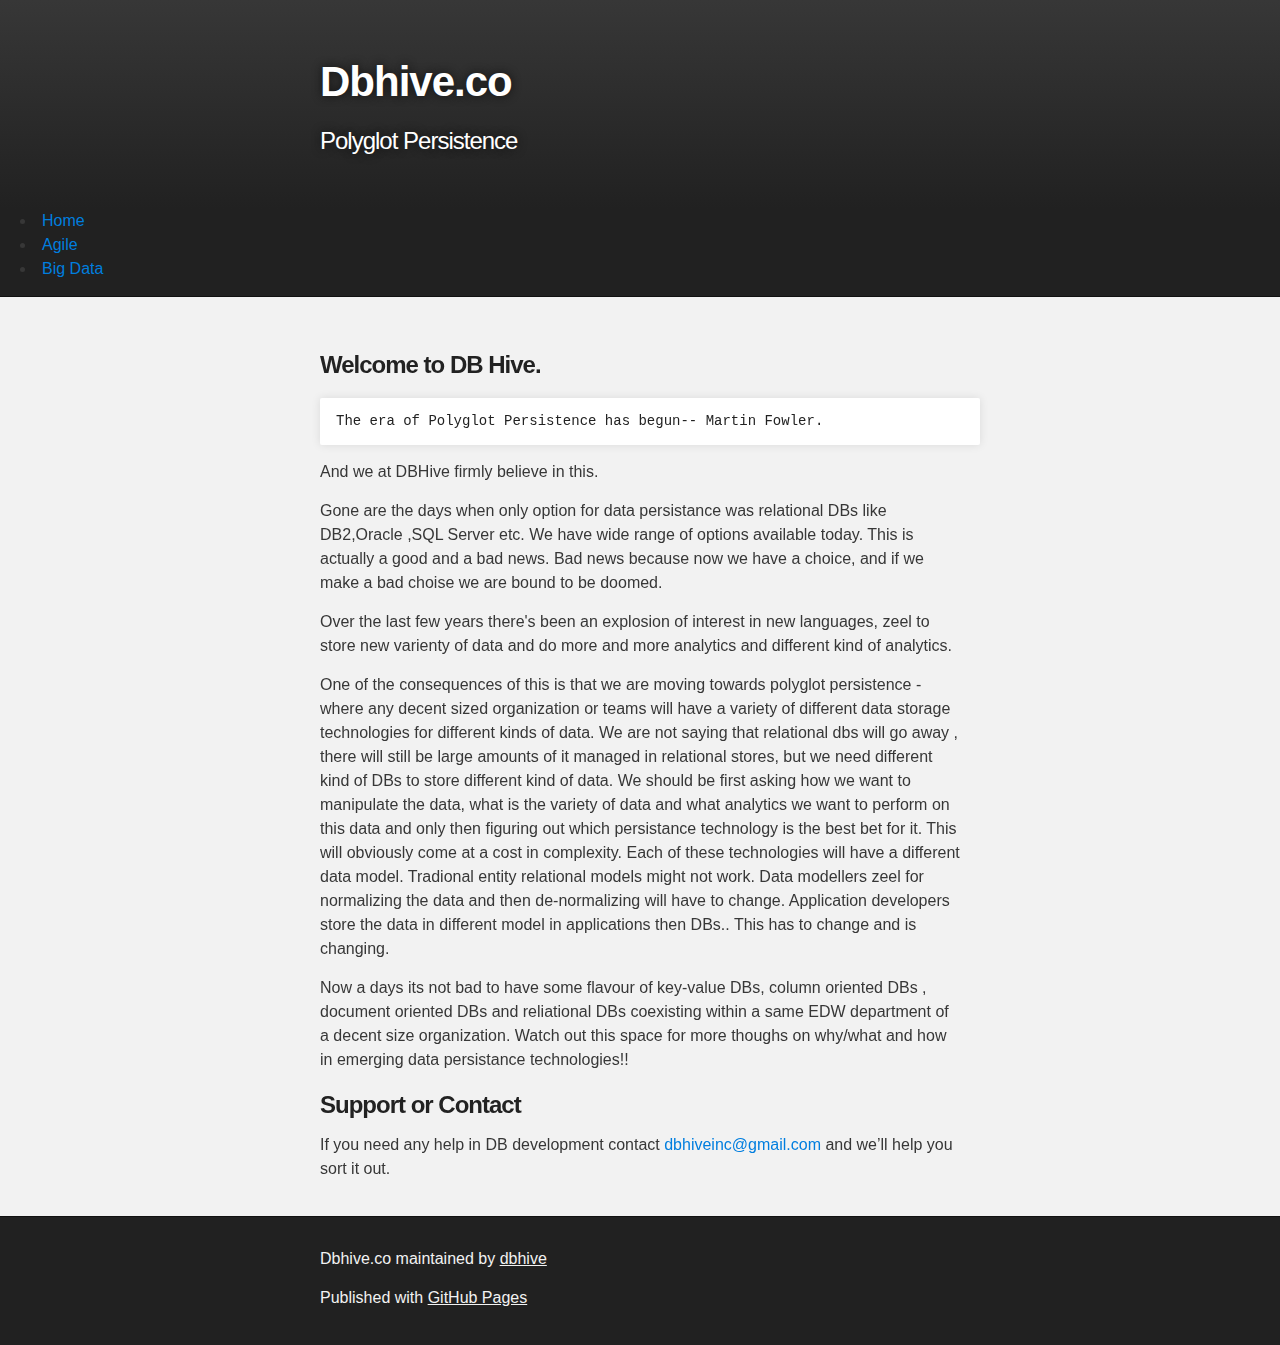
==== index.html @ 6f999d84 "Update index.html" ====
<!DOCTYPE html>
<html>

  <head>
    <meta charset='utf-8'>
    <meta http-equiv="X-UA-Compatible" content="chrome=1">
    <meta name="description" content="Dbhive.co : Site">

    <link rel="stylesheet" type="text/css" media="screen" href="stylesheets/stylesheet.css">

    <title>Dbhive.co</title>
  </head>

  <body>

    <!-- HEADER -->
    <div id="header_wrap" class="outer">
        <header class="inner"> 

          <h1 id="project_title">Dbhive.co</h1>
          <h2 id="project_tagline">Polyglot Persistence</h2>

           
        </header>
    </div>


    <nav class="top_nav">
      <ul>
        <li>
          <a href="/">Home</a>
        </li>
        <li dropdowns>
          <a href="/Agile/">Agile</a>
          
        </li>
        <li>
          <a href="/Big-Data/">Big Data</a>
        </li>

      </ul>
    </nav>



    <!-- MAIN CONTENT -->
    <div id="main_content_wrap" class="outer">
      <section id="main_content" class="inner">
        <h3>
<a name="welcome-to-github-pages" class="anchor" href="#welcome-to-github-pages"><span class="octicon octicon-link"></span></a>Welcome to DB Hive.</h3>

<p>
<pre><code>The era of Polyglot Persistence has begun-- Martin Fowler.
</code></pre>
</p>
<p>
And we at DBHive firmly believe in this.
</p>
<p>Gone are the days when only option for data persistance was relational DBs like DB2,Oracle ,SQL Server etc.
We have wide range of options available today. This is actually a good and a bad news. 
Bad news because now we have a choice, and if we make a bad choise we are bound to be doomed.
</p>
<p>Over the last few years there's been an explosion of interest in new languages, zeel to store new varienty of data and do more and more analytics and different kind of analytics.
</p>
<p>One of the consequences of this is that we are moving towards polyglot persistence - where any decent sized organization or teams will have a variety of different data storage technologies for different kinds of data. We are not saying that relational dbs will go away , there will still be large amounts of it managed in relational stores, but we need different kind of DBs to store different kind of data.
We should be first asking how we want to manipulate the data, what is the variety of data and what analytics we want to perform on this data and only then figuring out which persistance technology is the best bet for it.
This will obviously come at a cost in complexity. Each of these technologies will have a different data model. Tradional entity relational models might not work. Data modellers zeel for normalizing the data and then de-normalizing will have to change. Application developers store the data in different model in applications then DBs.. This has to change and is changing.
</p>
<p>Now a days its not bad to have some flavour of key-value DBs, column oriented DBs , document oriented DBs and reliational DBs coexisting within a same EDW department of a decent size organization. 
Watch out this space for more thoughs on why/what and how in emerging data persistance technologies!!
</p>


<h3>
<a name="support-or-contact" class="anchor" href="#support-or-contact"><span class="octicon octicon-link"></span></a>Support or Contact</h3>

<p>If you need any help in DB development contact <a href="mailto:dbhiveinc@gmail.com">dbhiveinc@gmail.com</a> and we’ll help you sort it out.</p>
      </section>
    </div>

    <!-- FOOTER  -->
    <div id="footer_wrap" class="outer">
      <footer class="inner">
        <p class="copyright">Dbhive.co maintained by <a href="https://github.com/dbhive">dbhive</a></p>
        <p>Published with <a href="http://pages.github.com">GitHub Pages</a></p>
      </footer>
    </div>

    

  </body>
</html>
---- stylesheets/stylesheet.css ----
/*******************************************************************************
Slate Theme for GitHub Pages
by Jason Costello, @jsncostello
*******************************************************************************/

@import url(pygment_trac.css);

/*******************************************************************************
MeyerWeb Reset
*******************************************************************************/

html, body, div, span, applet, object, iframe,
h1, h2, h3, h4, h5, h6, p, blockquote, pre,
a, abbr, acronym, address, big, cite, code,
del, dfn, em, img, ins, kbd, q, s, samp,
small, strike, strong, sub, sup, tt, var,
b, u, i, center,
dl, dt, dd, ol, ul, li,
fieldset, form, label, legend,
table, caption, tbody, tfoot, thead, tr, th, td,
article, aside, canvas, details, embed,
figure, figcaption, footer, header, hgroup,
menu, nav, output, ruby, section, summary,
time, mark, audio, video {
  margin: 0;
  padding: 0;
  border: 0;
  font: inherit;
  vertical-align: baseline;
}

/* HTML5 display-role reset for older browsers */
article, aside, details, figcaption, figure,
footer, header, hgroup, menu, nav, section {
  display: block;
}

ol, ul {
  list-style: none;
}

table {
  border-collapse: collapse;
  border-spacing: 0;
}

/*******************************************************************************
Theme Styles
*******************************************************************************/

body {
  box-sizing: border-box;
  color:#373737;
  background: #212121;
  font-size: 16px;
  font-family: 'Myriad Pro', Calibri, Helvetica, Arial, sans-serif;
  line-height: 1.5;
  -webkit-font-smoothing: antialiased;
}

h1, h2, h3, h4, h5, h6 {
  margin: 10px 0;
  font-weight: 700;
  color:#222222;
  font-family: 'Lucida Grande', 'Calibri', Helvetica, Arial, sans-serif;
  letter-spacing: -1px;
}

h1 {
  font-size: 36px;
  font-weight: 700;
}

h2 {
  padding-bottom: 10px;
  font-size: 32px;
  background: url('../images/bg_hr.png') repeat-x bottom;
}

h3 {
  font-size: 24px;
}

h4 {
  font-size: 21px;
}

h5 {
  font-size: 18px;
}

h6 {
  font-size: 16px;
}

p {
  margin: 10px 0 15px 0;
}

footer p {
  color: #f2f2f2;
}

a {
  text-decoration: none;
  color: #007edf;
  text-shadow: none;

  transition: color 0.5s ease;
  transition: text-shadow 0.5s ease;
  -webkit-transition: color 0.5s ease;
  -webkit-transition: text-shadow 0.5s ease;
  -moz-transition: color 0.5s ease;
  -moz-transition: text-shadow 0.5s ease;
  -o-transition: color 0.5s ease;
  -o-transition: text-shadow 0.5s ease;
  -ms-transition: color 0.5s ease;
  -ms-transition: text-shadow 0.5s ease;
}

a:hover, a:focus {text-decoration: underline;}

footer a {
  color: #F2F2F2;
  text-decoration: underline;
}

em {
  font-style: italic;
}

strong {
  font-weight: bold;
}

img {
  position: relative;
  margin: 0 auto;
  max-width: 739px;
  padding: 5px;
  margin: 10px 0 10px 0;
  border: 1px solid #ebebeb;

  box-shadow: 0 0 5px #ebebeb;
  -webkit-box-shadow: 0 0 5px #ebebeb;
  -moz-box-shadow: 0 0 5px #ebebeb;
  -o-box-shadow: 0 0 5px #ebebeb;
  -ms-box-shadow: 0 0 5px #ebebeb;
}

p img {
  display: inline;
  margin: 0;
  padding: 0;
  vertical-align: middle;
  text-align: center;
  border: none;
}

pre, code {
  width: 100%;
  color: #222;
  background-color: #fff;

  font-family: Monaco, "Bitstream Vera Sans Mono", "Lucida Console", Terminal, monospace;
  font-size: 14px;

  border-radius: 2px;
  -moz-border-radius: 2px;
  -webkit-border-radius: 2px;
}

pre {
  width: 100%;
  padding: 10px;
  box-shadow: 0 0 10px rgba(0,0,0,.1);
  overflow: auto;
}

code {
  padding: 3px;
  margin: 0 3px;
  box-shadow: 0 0 10px rgba(0,0,0,.1);
}

pre code {
  display: block;
  box-shadow: none;
}

blockquote {
  color: #666;
  margin-bottom: 20px;
  padding: 0 0 0 20px;
  border-left: 3px solid #bbb;
}


ul, ol, dl {
  margin-bottom: 15px
}

ul {
  list-style: inside;
  padding-left: 20px;
}

ol {
  list-style: decimal inside;
  padding-left: 20px;
}

dl dt {
  font-weight: bold;
}

dl dd {
  padding-left: 20px;
  font-style: italic;
}

dl p {
  padding-left: 20px;
  font-style: italic;
}

hr {
  height: 1px;
  margin-bottom: 5px;
  border: none;
  background: url('../images/bg_hr.png') repeat-x center;
}

table {
  border: 1px solid #373737;
  margin-bottom: 20px;
  text-align: left;
 }

th {
  font-family: 'Lucida Grande', 'Helvetica Neue', Helvetica, Arial, sans-serif;
  padding: 10px;
  background: #373737;
  color: #fff;
 }

td {
  padding: 10px;
  border: 1px solid #373737;
 }

form {
  background: #f2f2f2;
  padding: 20px;
}

/*******************************************************************************
Full-Width Styles
*******************************************************************************/

.outer {
  width: 100%;
}

.inner {
  position: relative;
  max-width: 640px;
  padding: 20px 10px;
  margin: 0 auto;
}

#forkme_banner {
  display: block;
  position: absolute;
  top:0;
  right: 10px;
  z-index: 10;
  padding: 10px 50px 10px 10px;
  color: #fff;
  background: url('../images/blacktocat.png') #0090ff no-repeat 95% 50%;
  font-weight: 700;
  box-shadow: 0 0 10px rgba(0,0,0,.5);
  border-bottom-left-radius: 2px;
  border-bottom-right-radius: 2px;
}

#header_wrap {
  background: #212121;
  background: -moz-linear-gradient(top, #373737, #212121);
  background: -webkit-linear-gradient(top, #373737, #212121);
  background: -ms-linear-gradient(top, #373737, #212121);
  background: -o-linear-gradient(top, #373737, #212121);
  background: linear-gradient(top, #373737, #212121);
}

#header_wrap .inner {
  padding: 50px 10px 30px 10px;
}

#project_title {
  margin: 0;
  color: #fff;
  font-size: 42px;
  font-weight: 700;
  text-shadow: #111 0px 0px 10px;
}

#project_tagline {
  color: #fff;
  font-size: 24px;
  font-weight: 300;
  background: none;
  text-shadow: #111 0px 0px 10px;
}

#downloads {
  position: absolute;
  width: 210px;
  z-index: 10;
  bottom: -40px;
  right: 0;
  height: 70px;
  background: url('../images/icon_download.png') no-repeat 0% 90%;
}

.zip_download_link {
  display: block;
  float: right;
  width: 90px;
  height:70px;
  text-indent: -5000px;
  overflow: hidden;
  background: url(../images/sprite_download.png) no-repeat bottom left;
}

.tar_download_link {
  display: block;
  float: right;
  width: 90px;
  height:70px;
  text-indent: -5000px;
  overflow: hidden;
  background: url(../images/sprite_download.png) no-repeat bottom right;
  margin-left: 10px;
}

.zip_download_link:hover {
  background: url(../images/sprite_download.png) no-repeat top left;
}

.tar_download_link:hover {
  background: url(../images/sprite_download.png) no-repeat top right;
}

#main_content_wrap {
  background: #f2f2f2;
  border-top: 1px solid #111;
  border-bottom: 1px solid #111;
}

#main_content {
  padding-top: 40px;
}

#footer_wrap {
  background: #212121;
}



/*******************************************************************************
Small Device Styles
*******************************************************************************/

@media screen and (max-width: 480px) {
  body {
    font-size:14px;
  }

  #downloads {
    display: none;
  }

  .inner {
    min-width: 320px;
    max-width: 480px;
  }

  #project_title {
  font-size: 32px;
  }

  h1 {
    font-size: 28px;
  }

  h2 {
    font-size: 24px;
  }

  h3 {
    font-size: 21px;
  }

  h4 {
    font-size: 18px;
  }

  h5 {
    font-size: 14px;
  }

  h6 {
    font-size: 12px;
  }

  code, pre {
    min-width: 320px;
    max-width: 480px;
    font-size: 11px;
  }

}
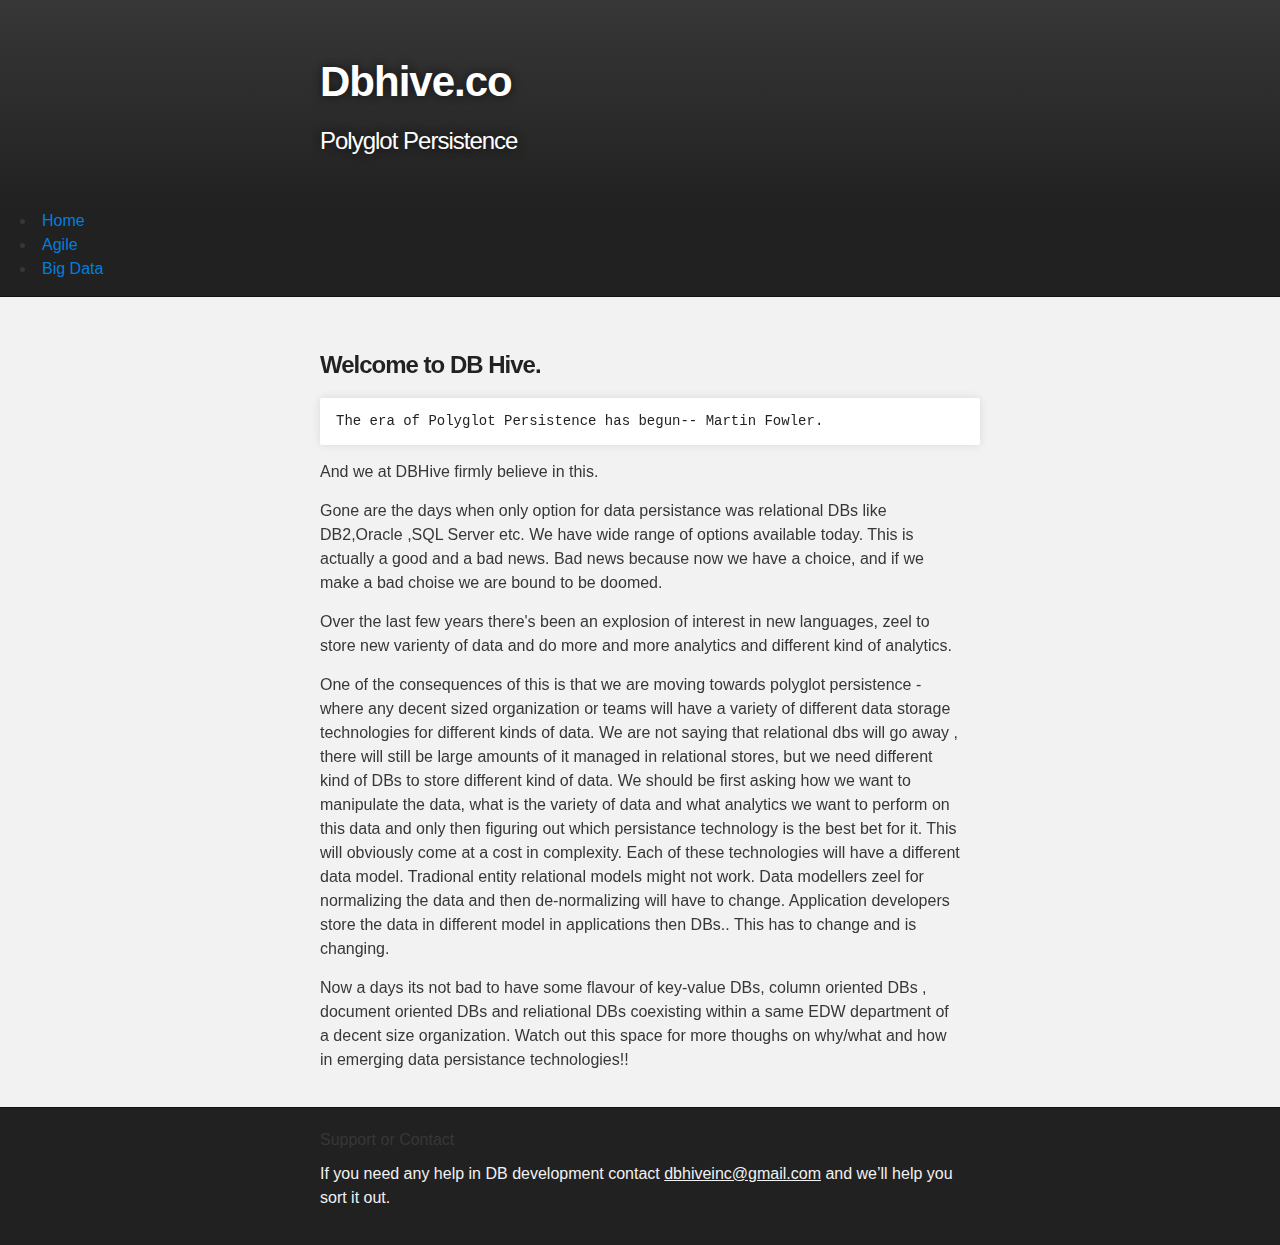
==== commit 0bb29399: "Update index.html" ====
--- a/index.html
+++ b/index.html
@@ -72,17 +72,16 @@
 
 
 <h3>
-<a name="support-or-contact" class="anchor" href="#support-or-contact"><span class="octicon octicon-link"></span></a>Support or Contact</h3>
 
-<p>If you need any help in DB development contact <a href="mailto:dbhiveinc@gmail.com">dbhiveinc@gmail.com</a> and we’ll help you sort it out.</p>
-      </section>
     </div>
 
     <!-- FOOTER  -->
     <div id="footer_wrap" class="outer">
       <footer class="inner">
-        <p class="copyright">Dbhive.co maintained by <a href="https://github.com/dbhive">dbhive</a></p>
-        <p>Published with <a href="http://pages.github.com">GitHub Pages</a></p>
+    <a name="support-or-contact" class="anchor" href="#support-or-contact"><span class="octicon octicon-link"></span></a>Support or Contact</h3>
+
+<p>If you need any help in DB development contact <a href="mailto:dbhiveinc@gmail.com">dbhiveinc@gmail.com</a> and we’ll help you sort it out.</p>
+      </section>
       </footer>
     </div>
 
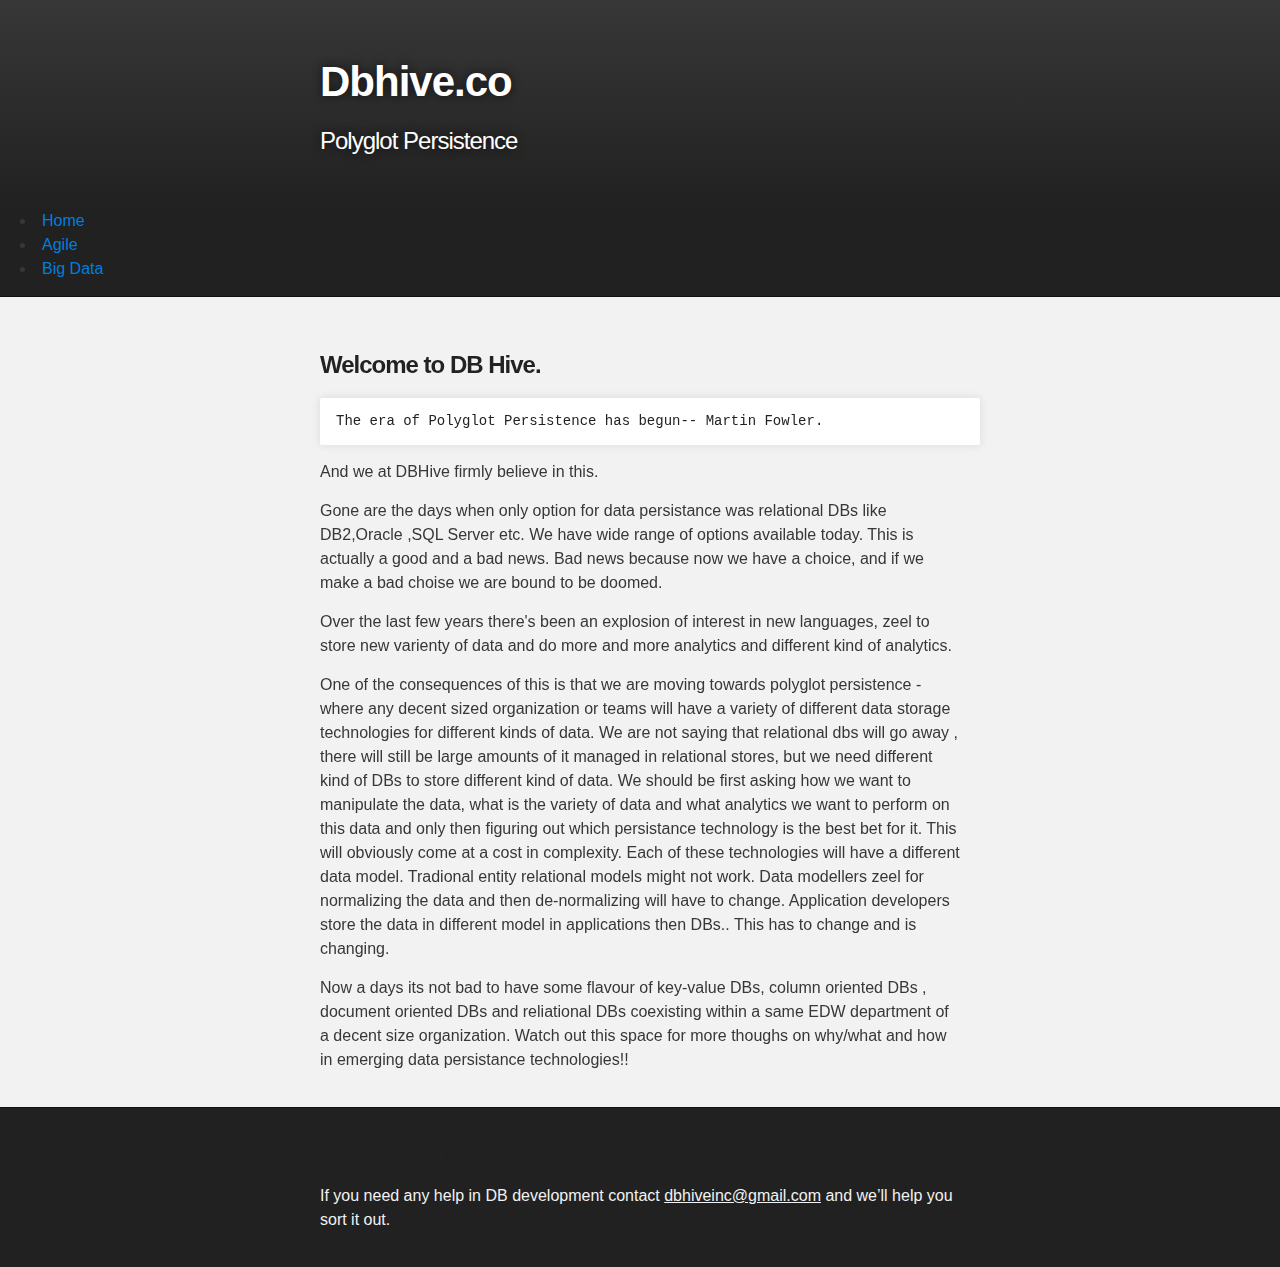
==== commit 8440d124: "Update index.html" ====
--- a/index.html
+++ b/index.html
@@ -71,14 +71,14 @@
 </p>
 
 
-<h3>
 
     </div>
 
     <!-- FOOTER  -->
     <div id="footer_wrap" class="outer">
       <footer class="inner">
-    <a name="support-or-contact" class="anchor" href="#support-or-contact"><span class="octicon octicon-link"></span></a>Support or Contact</h3>
+   
+<h3> <a name="support-or-contact" class="anchor" href="#support-or-contact"><span class="octicon octicon-link"></span></a>Support or Contact</h3>
 
 <p>If you need any help in DB development contact <a href="mailto:dbhiveinc@gmail.com">dbhiveinc@gmail.com</a> and we’ll help you sort it out.</p>
       </section>
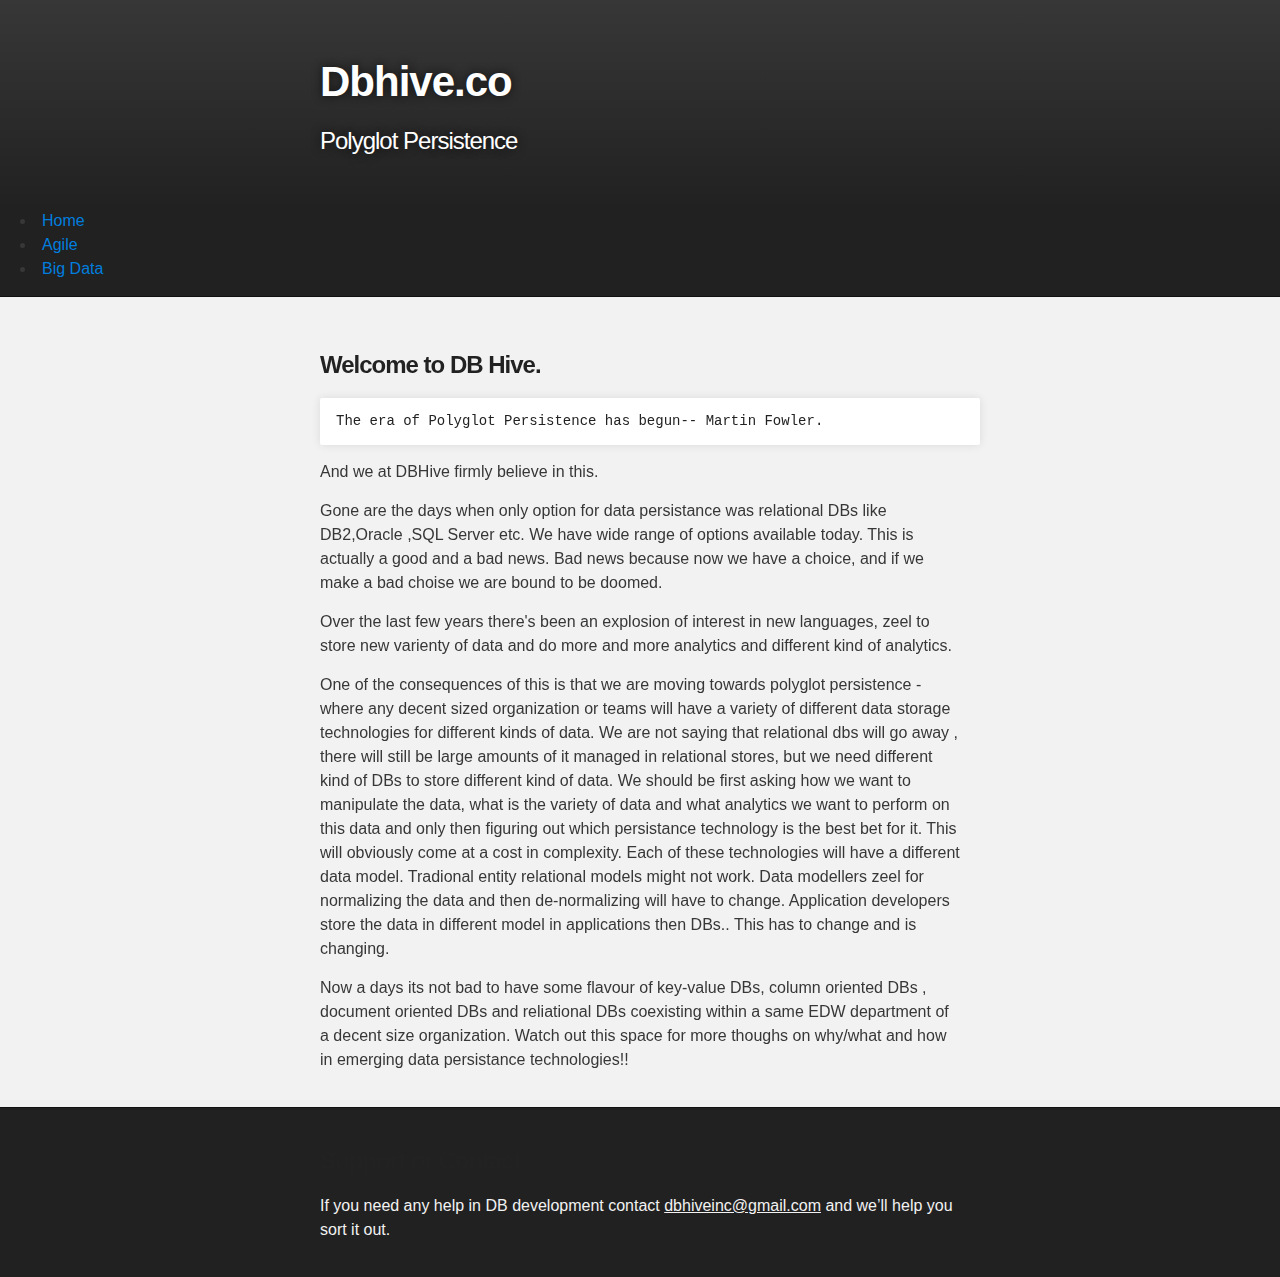
==== commit 8dc7fc95: "Update index.html" ====
--- a/index.html
+++ b/index.html
@@ -78,8 +78,8 @@
     <div id="footer_wrap" class="outer">
       <footer class="inner">
    
-<h3> <a name="support-or-contact" class="anchor" href="#support-or-contact"><span class="octicon octicon-link"></span></a>Support or Contact</h3>
-
+<p><h3> <a name="support-or-contact" class="anchor" href="#support-or-contact"><span class="octicon octicon-link"></span></a>Support or Contact</h3>
+</p>
 <p>If you need any help in DB development contact <a href="mailto:dbhiveinc@gmail.com">dbhiveinc@gmail.com</a> and we’ll help you sort it out.</p>
       </section>
       </footer>
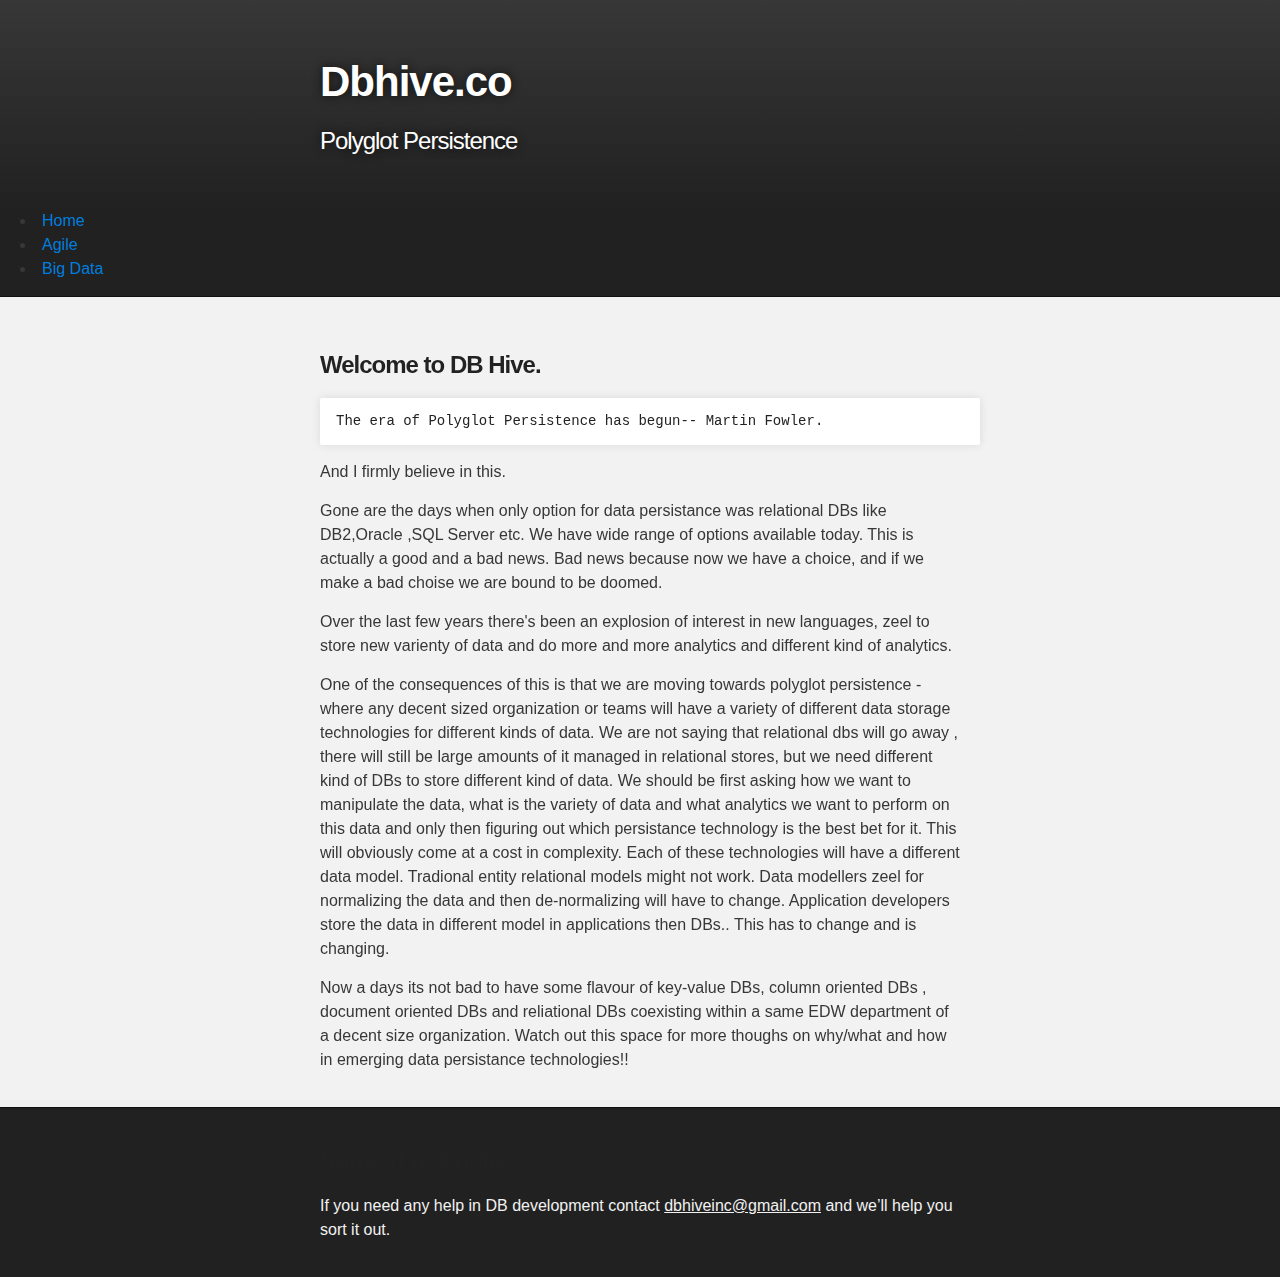
==== commit 5a674efa: "Update index.html" ====
--- a/index.html
+++ b/index.html
@@ -5,7 +5,7 @@
     <meta charset='utf-8'>
     <meta http-equiv="X-UA-Compatible" content="chrome=1">
     <meta name="description" content="Dbhive.co : Site">
-
+<meta name="keywords" content="Big Data,Agile,Polyglot Persistence,Data Warehouse,Dbhive" />
     <link rel="stylesheet" type="text/css" media="screen" href="stylesheets/stylesheet.css">
 
     <title>Dbhive.co</title>
@@ -31,11 +31,11 @@
           <a href="/">Home</a>
         </li>
         <li dropdowns>
-          <a href="/Agile/">Agile</a>
+          <a href="agile.html">Agile</a>
           
         </li>
         <li>
-          <a href="/Big-Data/">Big Data</a>
+          <a href="bigdata.html">Big Data</a>
         </li>
 
       </ul>
@@ -54,7 +54,7 @@
 </code></pre>
 </p>
 <p>
-And we at DBHive firmly believe in this.
+And I firmly believe in this.
 </p>
 <p>Gone are the days when only option for data persistance was relational DBs like DB2,Oracle ,SQL Server etc.
 We have wide range of options available today. This is actually a good and a bad news. 
